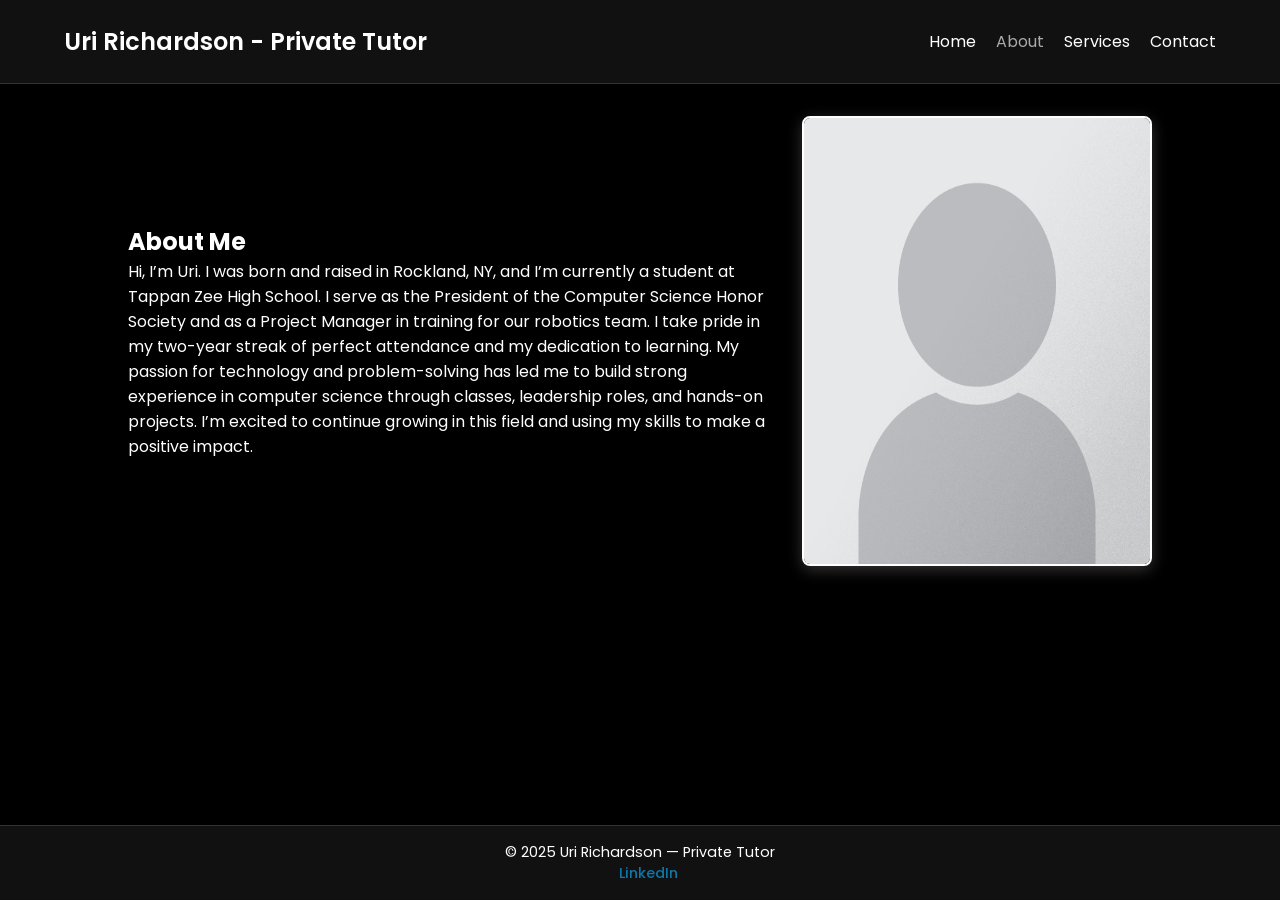
==== about.html @ be606168 "---" ====
<!DOCTYPE html>
<html lang="en">
<head>
  <meta charset="UTF-8">
  <meta name="viewport" content="width=device-width, initial-scale=1.0">
  <title>About — Uri Richardson</title>
  <link rel="stylesheet" href="style.css">
</head>
<body>
  <header>
    <h1 class="logo">Uri Richardson - Private Tutor</h1>
    <nav>
      <a href="index.html">Home</a>
      <a href="about.html" class="active">About</a>
      <a href="services.html">Services</a>
      <a href="contact.html">Contact</a>
    </nav>
  </header>

  <section class="content about-section fade-in">
  <div class="about-text">
    <h2>About Me</h2>
    <p>
      Hi, I’m Uri. I was born and raised in Rockland, NY, and I’m currently a student at Tappan Zee High School. I serve as the President of the Computer Science Honor Society and as a Project Manager in training for our robotics team. I take pride in my two-year streak of perfect attendance and my dedication to learning. My passion for technology and problem-solving has led me to build strong experience in computer science through classes, leadership roles, and hands-on projects. I’m excited to continue growing in this field and using my skills to make a positive impact.
    </p>
  </div>
  <img src="Portrait_Placeholder.png" alt="Uri Richardson" class="about-img">
</section>



  <footer>
  <p>© 2025 Uri Richardson — Private Tutor</p>
  <a href="www.linkedin.com/in/uri-richardson-255a79382" target="_blank" class="linkedin-link">
    LinkedIn
  </a>
</footer>

  <script src="script.js"></script>
</body>
</html>
---- style.css ----
@import url('https://fonts.googleapis.com/css2?family=Poppins:wght@300;400;600&display=swap');

* {
  margin: 0;
  padding: 0;
  box-sizing: border-box;
  font-family: "Poppins", sans-serif;
}

body {
  background: #000;
  color: #fff;
  overflow-x: hidden;
}

header {
  display: flex;
  justify-content: space-between;
  align-items: center;
  padding: 1.5rem 5%;
  background: #111;
  border-bottom: 1px solid #333;
}

.logo {
  font-size: 1.5rem;
  font-weight: 600;
}

nav a {
  color: #fff;
  margin-left: 1rem;
  text-decoration: none;
  transition: 0.3s ease;
}

nav a:hover, nav a.active {
  color: #aaa;
}

.hero, .content {
  padding: 6rem 10%;
  text-align: center;
}

.email-btn {
  display: inline-block;
  margin-top: 1rem;
  padding: 0.7rem 1.5rem;
  border: 1px solid #fff;
  color: #fff;
  text-decoration: none;
  transition: 0.3s ease;
}

.email-btn:hover {
  background: #fff;
  color: #000;
}

footer {
  text-align: center;
  padding: 1rem;
  border-top: 1px solid #333;
  background: #111;
  font-size: 0.9rem;
}

.fade-in {
  opacity: 0;
  transform: translateY(20px);
  animation: fadeInUp 1s ease forwards;
}

@keyframes fadeInUp {
  to {
    opacity: 1;
    transform: translateY(0);
  }
}

/* make footer stick to bottom on short pages */
html, body {
  height: 100%;
  display: flex;
  flex-direction: column;
}

body > * {
  flex-shrink: 0;
}

footer {
  margin-top: auto;
}

ul {
  list-style-position: inside;
  padding-left: 0;
  margin-left: 0;
  text-align: left;
}

.services-section {
  display: flex;
  flex-direction: column;
  align-items: center;
}
.services-section {
  text-align: center;
}

.services-section ul {
  list-style-position: inside;
  padding: 0;
  margin: 0 auto;
  display: inline-block;
  text-align: left;
}
.content.services-section {
  padding: 3rem 10%; /* reduced vertical space */
  margin: 0; /* remove extra margins */
}

.services-section + .services-section {
  margin-top: 1rem; /* small space between sections */
}

.services-section ul {
  list-style: none;
  padding: 0;
  margin: 0;
}

.services-section li {
  text-align: center;
  margin: 0.3rem 0;
}

.hero-img {
  display: block;
  max-width: 1000px;       /* controls size */
  width: 100%;
  height: 75%;
  margin: 1.5rem auto 0;  /* center horizontally and add top spacing */
  border-radius: 8px;     /* optional: rounded corners */
  border: 2px solid #fff; /* subtle white border for contrast */
  box-shadow: 0 4px 15px rgba(255, 255, 255, 0.2); /* soft glow effect */
}

.slideshow {
  position: relative;
  width: 1000px;           /* fixed width */
  height: 500px;          /* fixed height */
  margin: 1.5rem auto 0;  /* center horizontally */
  overflow: hidden;
  border-radius: 8px;
  border: 2px solid #fff;
  box-shadow: 0 4px 15px rgba(255,255,255,0.2);
}

.slide {
  position: absolute;
  top: 0;
  left: 0;
  width: 100%;
  height: 100%;
  object-fit: cover;       /* fills container without distortion */
  opacity: 0;
  transition: opacity 3s ease-in-out;
}

.slide.active {
  opacity: 1;
  z-index: 1;
}
.about-section {
  display: flex;
  align-items: center;     /* vertically aligns text and image */
  justify-content: space-between;
  gap: 2rem;
  padding: 2rem 10%;
  flex-wrap: wrap;         /* wraps on small screens */
}

.about-text {
  flex: 1;
  min-width: 200px;
  text-align: left;
}

.about-img {
  width: 350px;            /* fixed width */
  height: 450px;
  border-radius: 8px;
  border: 2px solid #fff;
  box-shadow: 0 4px 15px rgba(255,255,255,0.2);
  flex-shrink: 0;
}


footer {
  text-align: center;
  padding: 1rem;
  border-top: 1px solid #333;
  background: #111;
  font-size: 0.9rem;
}

footer a.linkedin-link {
  color: #0e76a8;        /* LinkedIn blue */
  margin-left: 1rem;
  text-decoration: none;
  font-weight: 500;
  transition: 0.3s ease;
}

footer a.linkedin-link:hover {
  color: #fff;           /* hover white */
  text-decoration: underline;
}
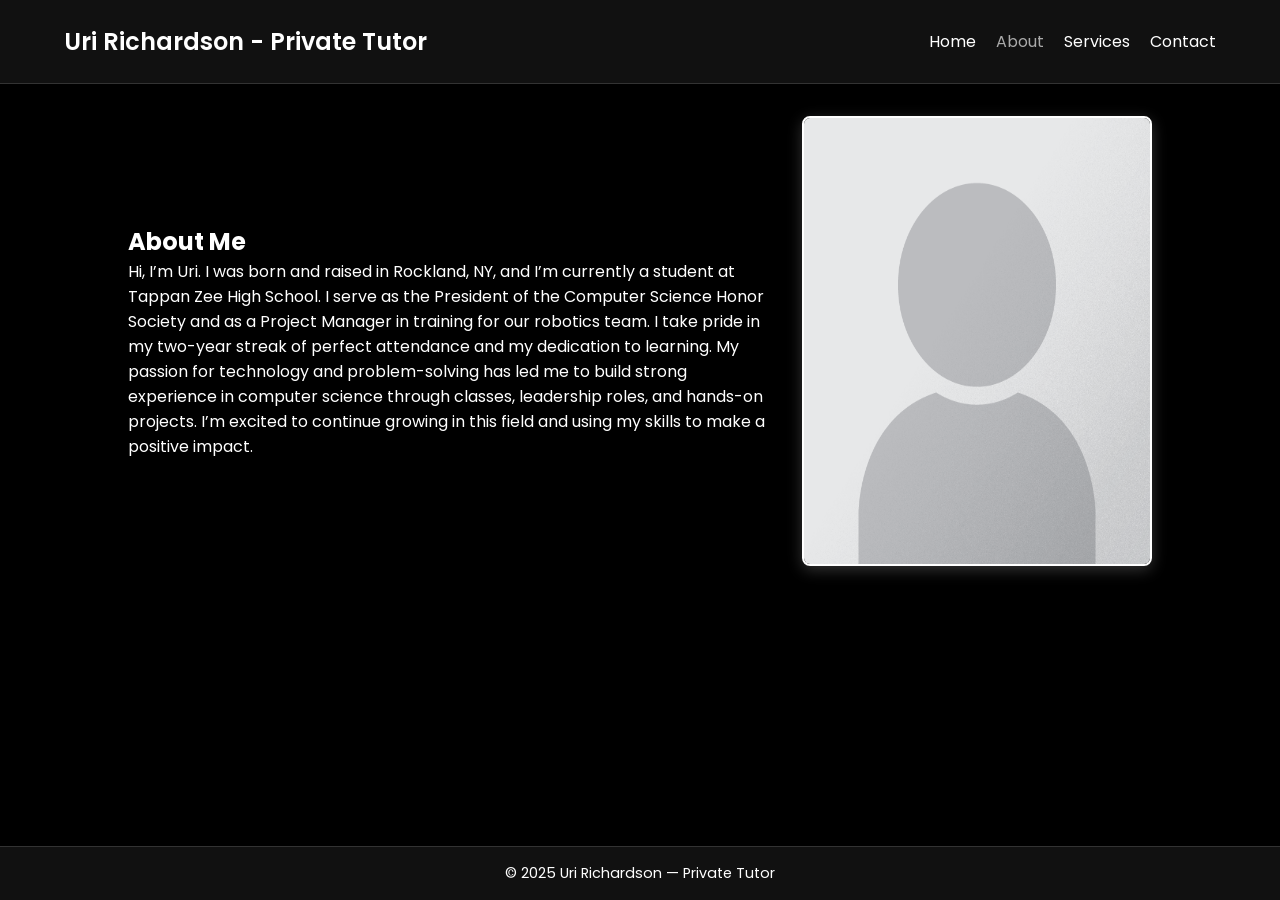
==== commit 1c2dcb76: "2" ====
--- a/about.html
+++ b/about.html
@@ -31,9 +31,7 @@
 
   <footer>
   <p>© 2025 Uri Richardson — Private Tutor</p>
-  <a href="www.linkedin.com/in/uri-richardson-255a79382" target="_blank" class="linkedin-link">
-    LinkedIn
-  </a>
+  
 </footer>
 
   <script src="script.js"></script>
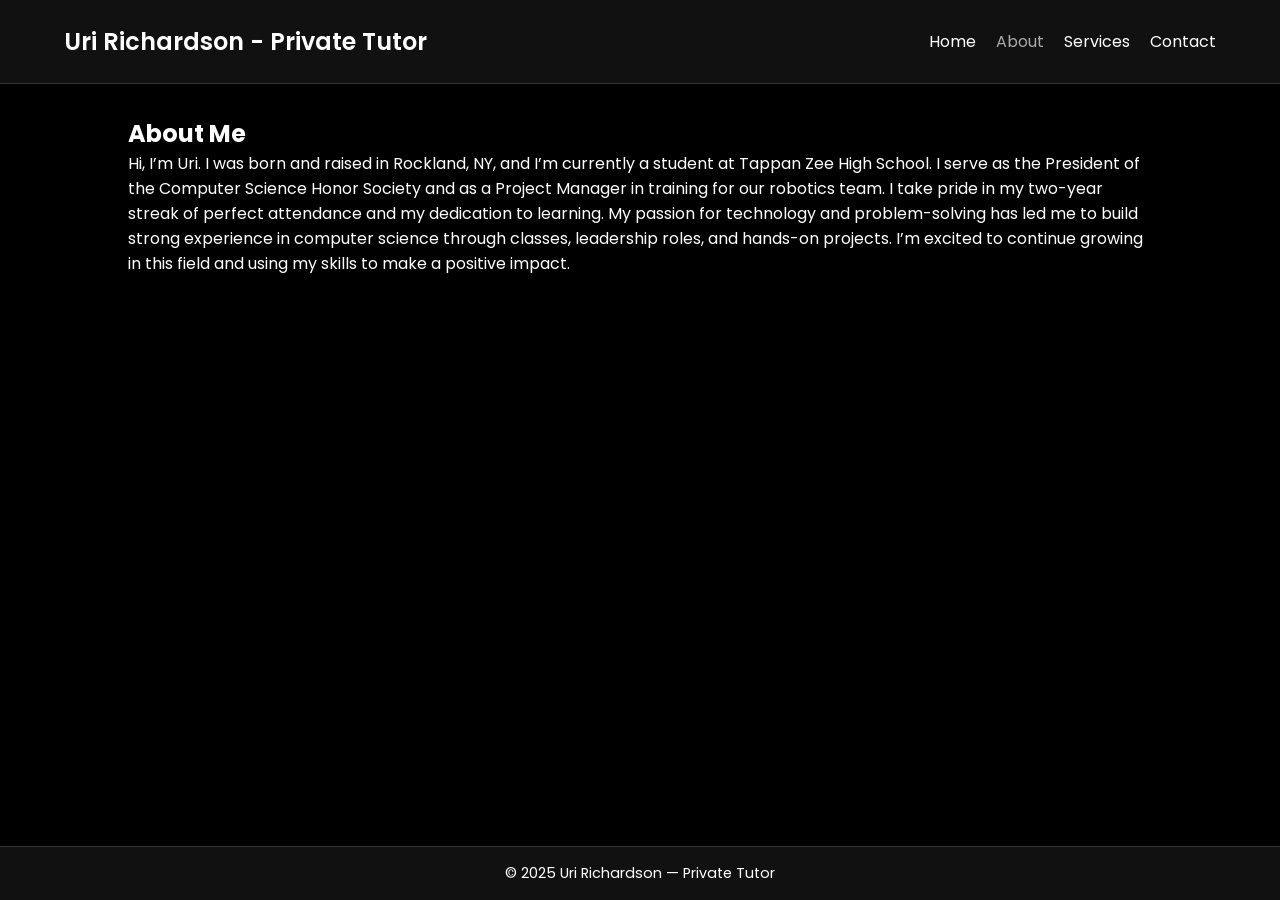
==== commit 235a1a3f: "Remove placeholder image from about.html Removed placeholder image from about section." ====
--- a/about.html
+++ b/about.html
@@ -24,7 +24,7 @@
       Hi, I’m Uri. I was born and raised in Rockland, NY, and I’m currently a student at Tappan Zee High School. I serve as the President of the Computer Science Honor Society and as a Project Manager in training for our robotics team. I take pride in my two-year streak of perfect attendance and my dedication to learning. My passion for technology and problem-solving has led me to build strong experience in computer science through classes, leadership roles, and hands-on projects. I’m excited to continue growing in this field and using my skills to make a positive impact.
     </p>
   </div>
-  <img src="Portrait_Placeholder.png" alt="Uri Richardson" class="about-img">
+  
 </section>
 
 
